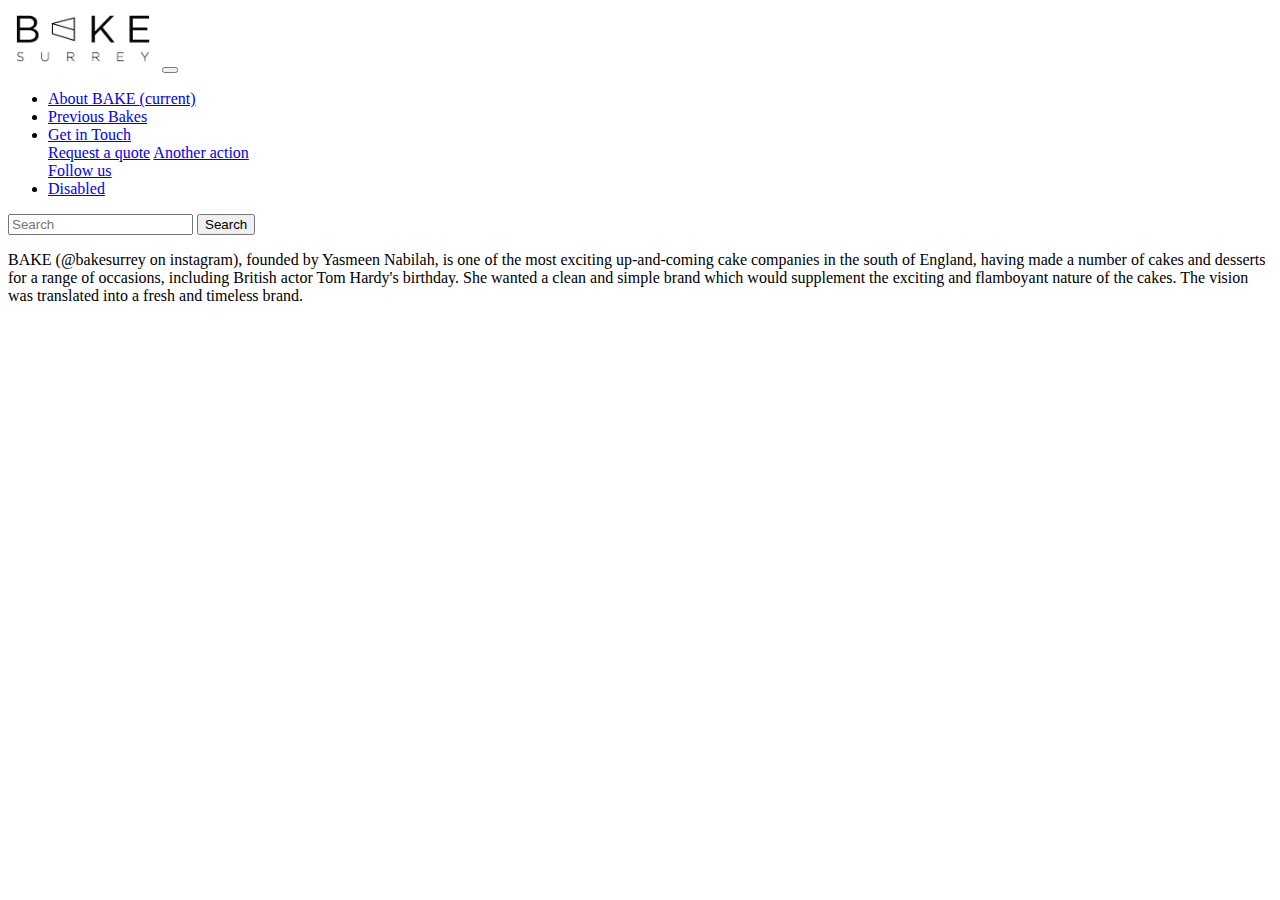
==== AboutBAKE.html @ e6dc9678 "Add files via upload" ====
<!DOCTYPE html>
<html>
<head>
	<title>About BAKE</title>
	<link href="img/iconcake.jpeg" rel="icon">
	<script src="https://code.jquery.com/jquery-3.3.1.slim.min.js" integrity="sha384-q8i/X+965DzO0rT7abK41JStQIAqVgRVzpbzo5smXKp4YfRvH+8abtTE1Pi6jizo" crossorigin="anonymous"></script>
	<script src="https://cdnjs.cloudflare.com/ajax/libs/popper.js/1.14.3/umd/popper.min.js" integrity="sha384-ZMP7rVo3mIykV+2+9J3UJ46jBk0WLaUAdn689aCwoqbBJiSnjAK/l8WvCWPIPm49" crossorigin="anonymous"></script>
	<link rel="stylesheet" href="https://stackpath.bootstrapcdn.com/bootstrap/4.1.3/css/bootstrap.min.css" integrity="sha384-MCw98/SFnGE8fJT3GXwEOngsV7Zt27NXFoaoApmYm81iuXoPkFOJwJ8ERdknLPMO" crossorigin="anonymous">
	<script src="https://stackpath.bootstrapcdn.com/bootstrap/4.1.3/js/bootstrap.min.js" integrity="sha384-ChfqqxuZUCnJSK3+MXmPNIyE6ZbWh2IMqE241rYiqJxyMiZ6OW/JmZQ5stwEULTy" crossorigin="anonymous"></script>
	<link rel="stylesheet" type="text/css" href="css/main.css">
</head>
<body>
		<!-- navigation bar -->
	<nav class="navbar navbar-expand-lg navbar-light bg-light">
	  <a class="navbar-brand" href="index.html"><img src="img/image1.jpeg" width="150px"></a>
	  <button class="navbar-toggler" type="button" data-toggle="collapse" data-target="#navbarSupportedContent" aria-controls="navbarSupportedContent" aria-expanded="false" aria-label="Toggle navigation">
	    <span class="navbar-toggler-icon"></span>
	  </button>
	  <div class="collapse navbar-collapse" id="navbarSupportedContent">
	    <ul class="navbar-nav mr-auto">
	      <li class="nav-item active">
	        <a class="nav-link" href="AboutBAKE.html">About BAKE <span class="sr-only">(current)</span></a>
	      </li>
	      <li class="nav-item">
	        <a class="nav-link" href="#">Previous Bakes</a>
	      </li>
	      <li class="nav-item dropdown">
	        <a class="nav-link dropdown-toggle" href="#" id="navbarDropdown" role="button" data-toggle="dropdown" aria-haspopup="true" aria-expanded="false">
	          Get in Touch
	        </a>
	        <div class="dropdown-menu" aria-labelledby="navbarDropdown">
	          <a class="dropdown-item" href="#">Request a quote</a>
	          <a class="dropdown-item" href="#">Another action</a>
	          <div class="dropdown-divider"></div>
	          <a class="dropdown-item" href="#">Follow us</a>
	        </div>
	      </li>
	      <li class="nav-item">
	        <a class="nav-link disabled" href="#">Disabled</a>
	      </li>
	    </ul>
	    <form class="form-inline my-2 my-lg-0">
	      <input class="form-control mr-sm-2" type="search" placeholder="Search" aria-label="Search">
	      <button class="btn btn-outline-success my-2 my-sm-0" type="submit">Search</button>
	    </form>
	  </div>
	</nav>
	<!-- main body -->
	<p>BAKE (@bakesurrey on instagram), founded by Yasmeen Nabilah, is one of the most exciting up-and-coming cake companies in the south of England, having made a number of cakes and desserts for a range of occasions, including British actor Tom Hardy's birthday. She wanted a clean and simple brand which would supplement the exciting and flamboyant nature of the cakes. The vision was translated into a fresh and timeless brand.</p>
</body>
</html>
---- css/main.css ----
.jumbotron {
background-image: url("../img/2cakelavendar.jpg");
/*".." is necessary to go back up to another folder as you are too low in css for it to recognise photo in img*/
background-size: cover;
height: 100%;
}
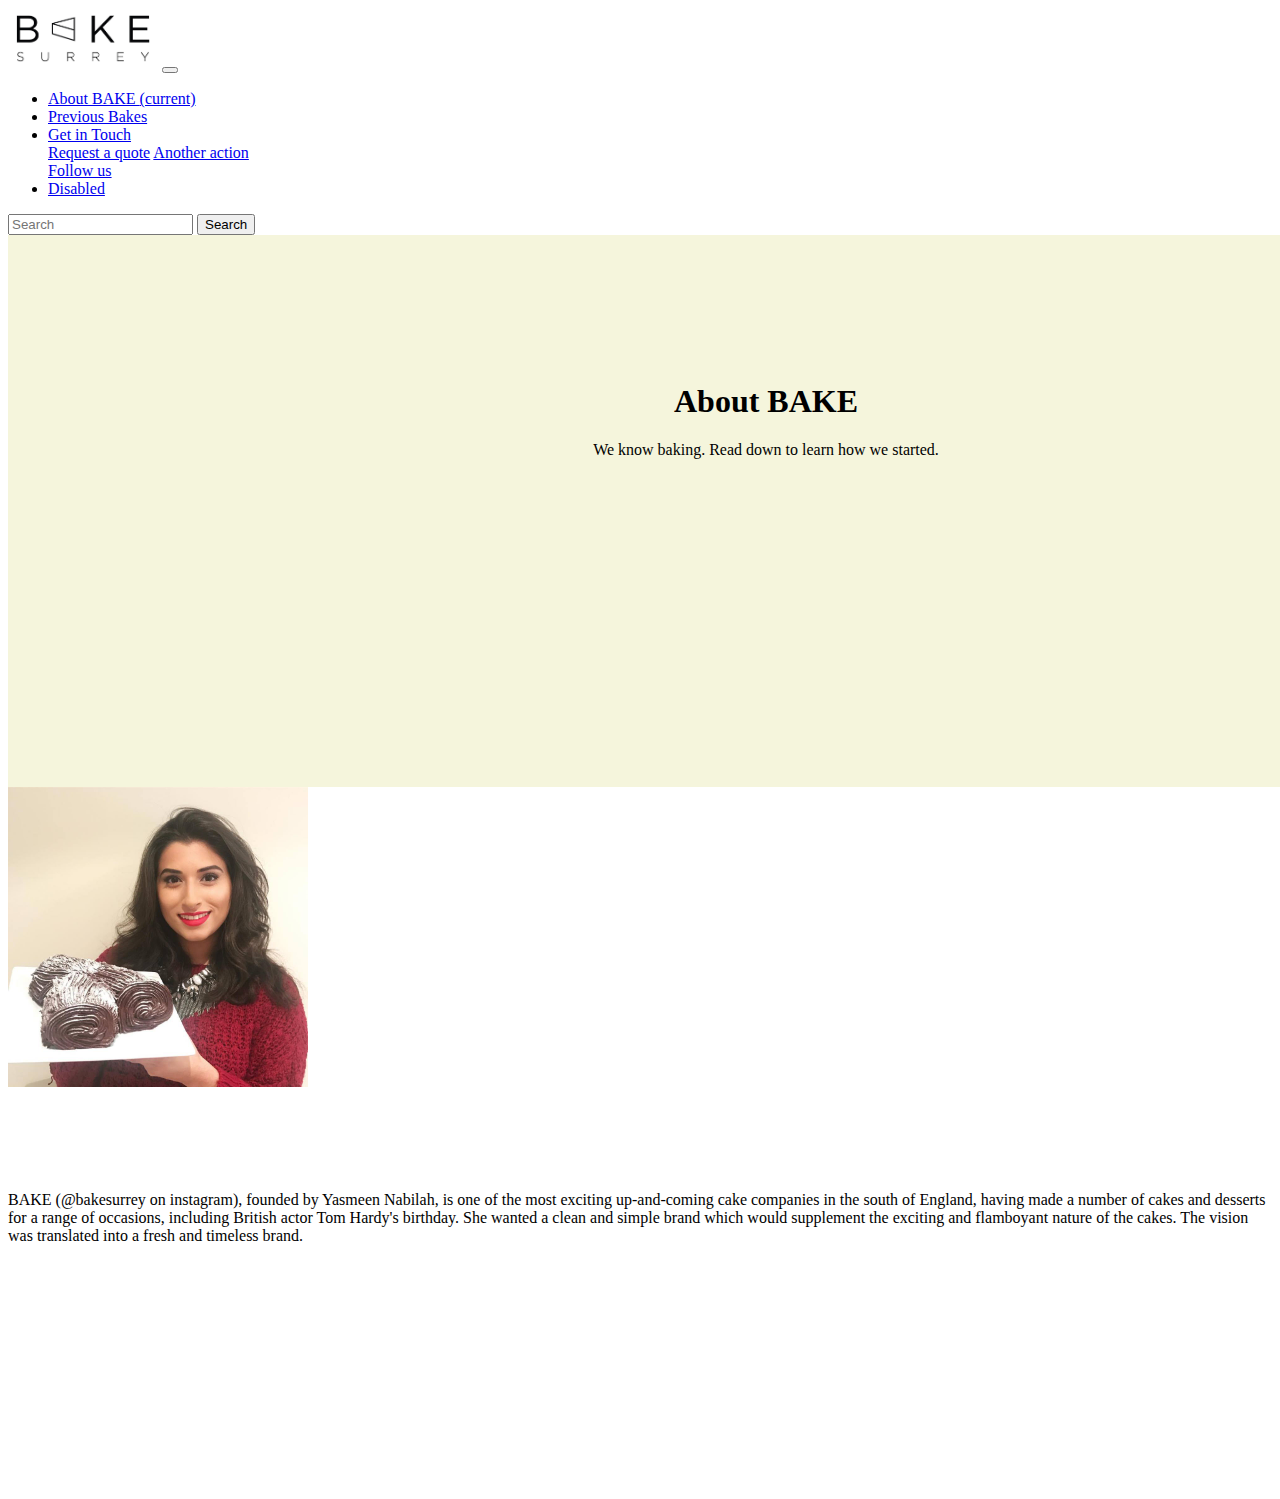
==== commit 58ab47b2: "Add files via upload" ====
--- a/AboutBAKE.html
+++ b/AboutBAKE.html
@@ -46,6 +46,22 @@
 	  </div>
 	</nav>
 	<!-- main body -->
-	<p>BAKE (@bakesurrey on instagram), founded by Yasmeen Nabilah, is one of the most exciting up-and-coming cake companies in the south of England, having made a number of cakes and desserts for a range of occasions, including British actor Tom Hardy's birthday. She wanted a clean and simple brand which would supplement the exciting and flamboyant nature of the cakes. The vision was translated into a fresh and timeless brand.</p>
+	 <div class="rowaboutbake">
+	 	<h1 align="center">About BAKE</h1>
+	 	<p align="center">We know baking. Read down to learn how we started.</p>
+	 </div>
+	<div class="container">
+	 	<div class="col">
+			<div class="row">
+			    <div class="col-5">
+			      <img src="img/yasxmas.jpg" width="300px">
+			    </div>
+			    <div class="col bakerow" >
+			      <span>BAKE (@bakesurrey on instagram), founded by Yasmeen Nabilah, is one of the most exciting up-and-coming cake companies in the south of England, having made a number of cakes and desserts for a range of occasions, including British actor Tom Hardy's birthday. She wanted a clean and simple brand which would supplement the exciting and flamboyant nature of the cakes. The vision was translated into a fresh and timeless brand.</span>
+			    </div>
+			</div>
+		</div>
+	</div>
+
 </body>
 </html>--- a/css/main.css
+++ b/css/main.css
@@ -3,4 +3,19 @@
 /*".." is necessary to go back up to another folder as you are too low in css for it to recognise photo in img*/
 background-size: cover;
 height: 100%;
+}
+.rowaboutbake{
+	background-color: beige;
+	height: 300px;
+	width: 100%;
+	top: 50%;
+	padding: 126px;
+}
+p{
+	top: 50%;
+	left: 50%;
+}
+.bakerow{
+	height:300px;
+	padding-top:100px;
 }